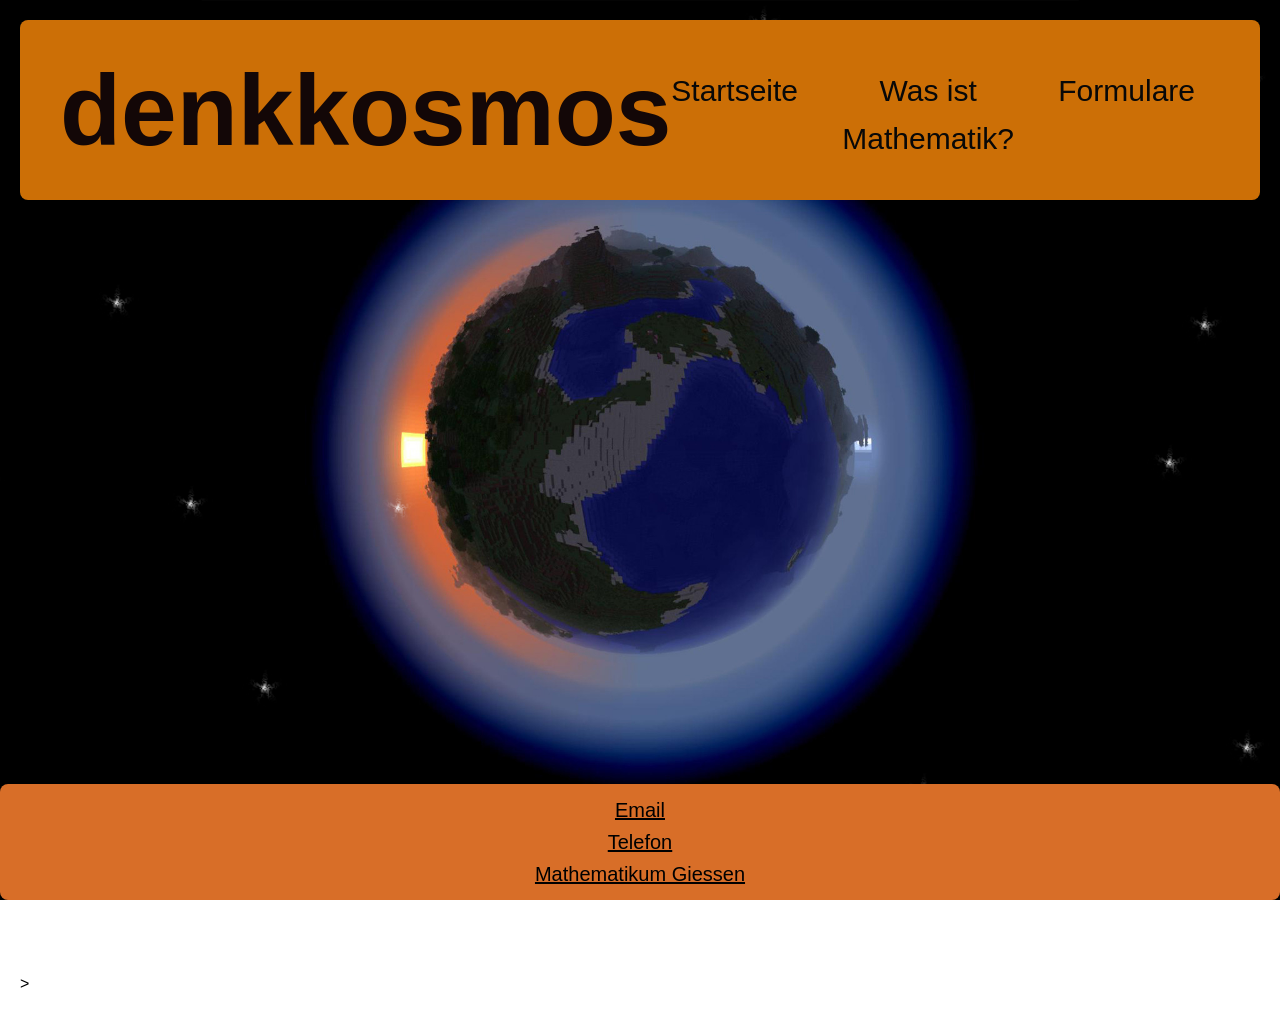
==== index2.html @ 53b16c2c "neu" ====
<!DOCTYPE html>
<html lang = "de">
    <head>
        <meta charset="utf-8">
        <meta name="viewport" content="width=device-width, initial-scale=1.0">
        <title>denkkosmos</title>
        <link rel="stylesheet" href="style2.css">

    </head>
           <body>

        <header class="main-header">
            <h1>denkkosmos</h1> 
            <nav>
                <ul>
                    <li><a href="index.html">Startseite</a></li>
                    <li><a href="index2.html">Was ist Mathematik?</a></li>
                    <li><a href="index3.html">Formulare</a></li>
                    <li><a href="#"></a></li>
                </ul>
            </nav>
        </header>

        <main class="grid-container">

    <section class="card">
        <h2>Was ist Mathematik?</h2>
        
        <div class="video-container">
            <iframe 
                width="560" 
                height="315" 
                src="https://www.youtube.com/embed/eNlbnZTN2I0?si=NKfSv0cnQn6jqqZk" 
                title="YouTube video player" 
                frameborder="0" 
                allow="accelerometer; autoplay; clipboard-write; encrypted-media; gyroscope; picture-in-picture; web-share" 
                allowfullscreen>
            </iframe>
        </div>
    </section>

</main>
>
    
           </body>
             <footer class="main-footer">
                
          <p>
            <a href="mailto:stella.turina@bbzbl-it.ch">Email</a>
        </p>
        <p>
            <a href="tel:+41796072266">Telefon</a>
        </p>
        <p>
         <a href="https://www.mathematikum.de/" target="_blank" rel="noopener noreferrer">Mathematikum Giessen</a>

        </p>
      </footer>
---- style2.css ----
*{ 
    
    margin: 0;
    padding: 0;
    box-sizing: border-box;

}

body { 
    background-image: url('423436.jpg');
    background-size: cover;
    background-position: center;
    Background-repeat: no-repeat;
    background-attachment: fixed;

    font-family: Helvetica;
    line-height: 1.6;
    padding: 20px;
}

.main-header {
    display: flex;
    justify-content: space-between;
    align-items: center;

    position: sticky;
    top: 0;
    left: 0;
    width: 100%;
    display: flex;
    background: #cc6f06;
    color: #130707;
    padding: 10px 40px;
    text-align: center;
    margin-bottom: 20px;
    font-size: 50px;
    border-radius: 8px;
}

.main-header ul {
    list-style: none;
    display: flex;
    justify-content: flex-end;
    gap: 25px;
    margin-top: 10px;
    font-size: 30px;
}


.main-header a {
    color: rgb(8, 8, 8);
    text-decoration: none;
}

/* sorgt für das 16:9 Verhältnis */
.video-container {
    position: relative;
    padding-bottom: 56.25%; /* Das erzwingt das 16:9 Format (315/560 = 0.5625) */
    height: 0;
    overflow: hidden;
    margin-top: 15px; /* Gibt ein wenig Abstand nach der Überschrift */
}

/* Das Iframe füllt den Container perfekt aus */
.video-container iframe {
    position: absolute;
    top: 0;
    left: 600px;
    width: 50%;
    height: 50%;
}



.main-footer {
    position: fixed;
    bottom: 0;
    left: 0;
    width: 100%;
    background-color: #d86e28;
    color: rgb(0, 0, 0);
    padding: 10px;
    text-align: center;
    z-index: 1000;
    font-size: 20px;
    border-radius: 8px;
}

.main-footer a {
    color: black;
}
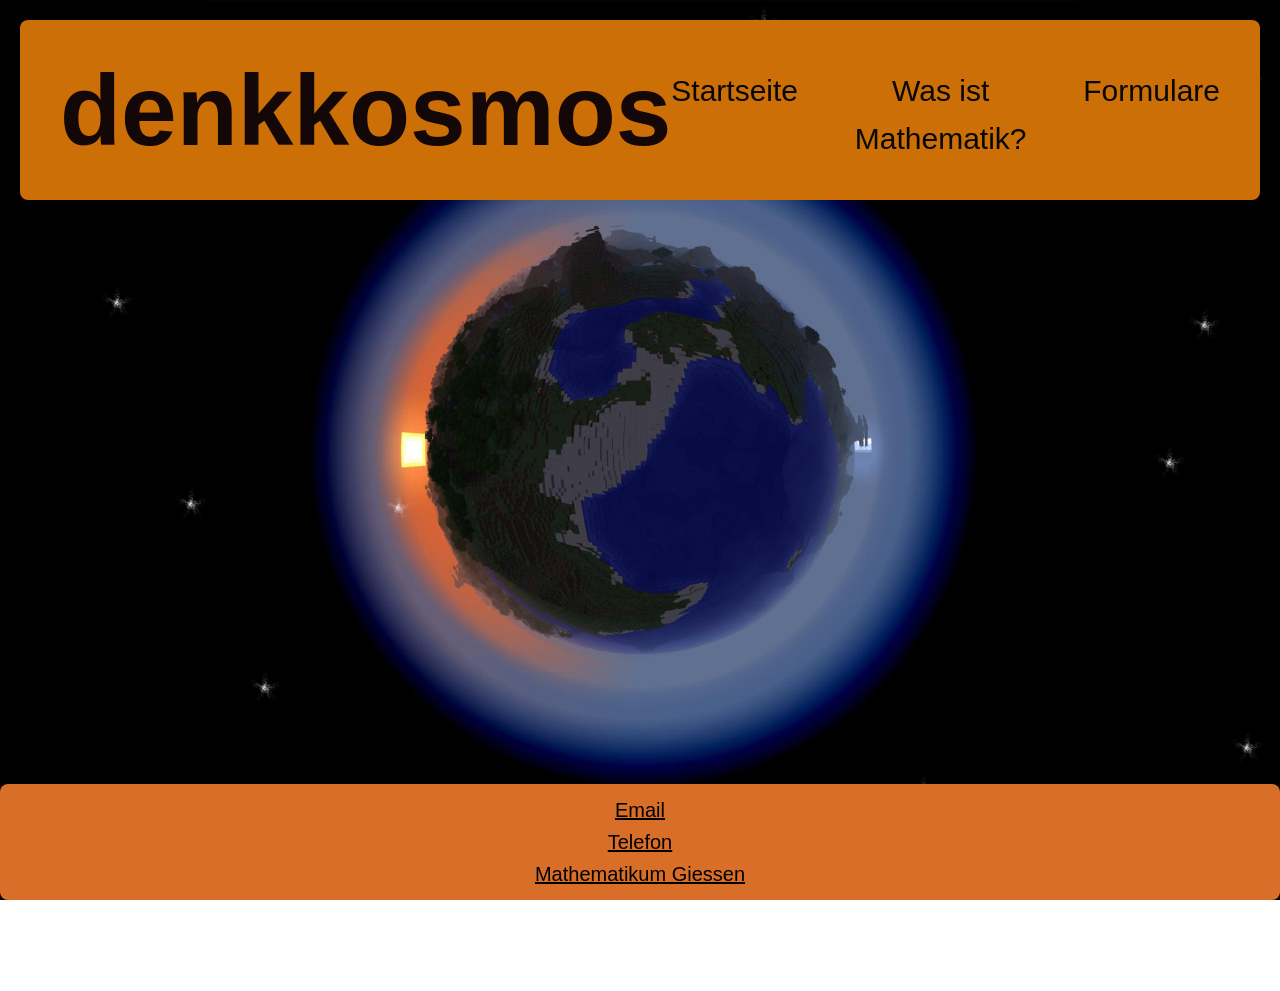
==== commit b3f2cec9: "final commit" ====
--- a/index2.html
+++ b/index2.html
@@ -1,9 +1,10 @@
 <!DOCTYPE html>
-<html lang = "de">
+<html lang="de">
     <head>
         <meta charset="utf-8">
         <meta name="viewport" content="width=device-width, initial-scale=1.0">
         <title>denkkosmos</title>
+        <meta name="description" content="Informationsseite über Mathematik">
         <link rel="stylesheet" href="style2.css">
 
     </head>
@@ -16,7 +17,7 @@
                     <li><a href="index.html">Startseite</a></li>
                     <li><a href="index2.html">Was ist Mathematik?</a></li>
                     <li><a href="index3.html">Formulare</a></li>
-                    <li><a href="#"></a></li>
+                    
                 </ul>
             </nav>
         </header>
@@ -32,7 +33,6 @@
                 height="315" 
                 src="https://www.youtube.com/embed/eNlbnZTN2I0?si=NKfSv0cnQn6jqqZk" 
                 title="YouTube video player" 
-                frameborder="0" 
                 allow="accelerometer; autoplay; clipboard-write; encrypted-media; gyroscope; picture-in-picture; web-share" 
                 allowfullscreen>
             </iframe>
@@ -40,10 +40,8 @@
     </section>
 
 </main>
->
-    
-           </body>
-             <footer class="main-footer">
+
+ <footer class="main-footer">
                 
           <p>
             <a href="mailto:stella.turina@bbzbl-it.ch">Email</a>
@@ -55,4 +53,8 @@
          <a href="https://www.mathematikum.de/" target="_blank" rel="noopener noreferrer">Mathematikum Giessen</a>
 
         </p>
-      </footer>+      </footer>
+
+    
+           </body>
+         
--- a/style2.css
+++ b/style2.css
@@ -68,6 +68,7 @@
     left: 600px;
     width: 50%;
     height: 50%;
+    border: none;
 }
 
 
